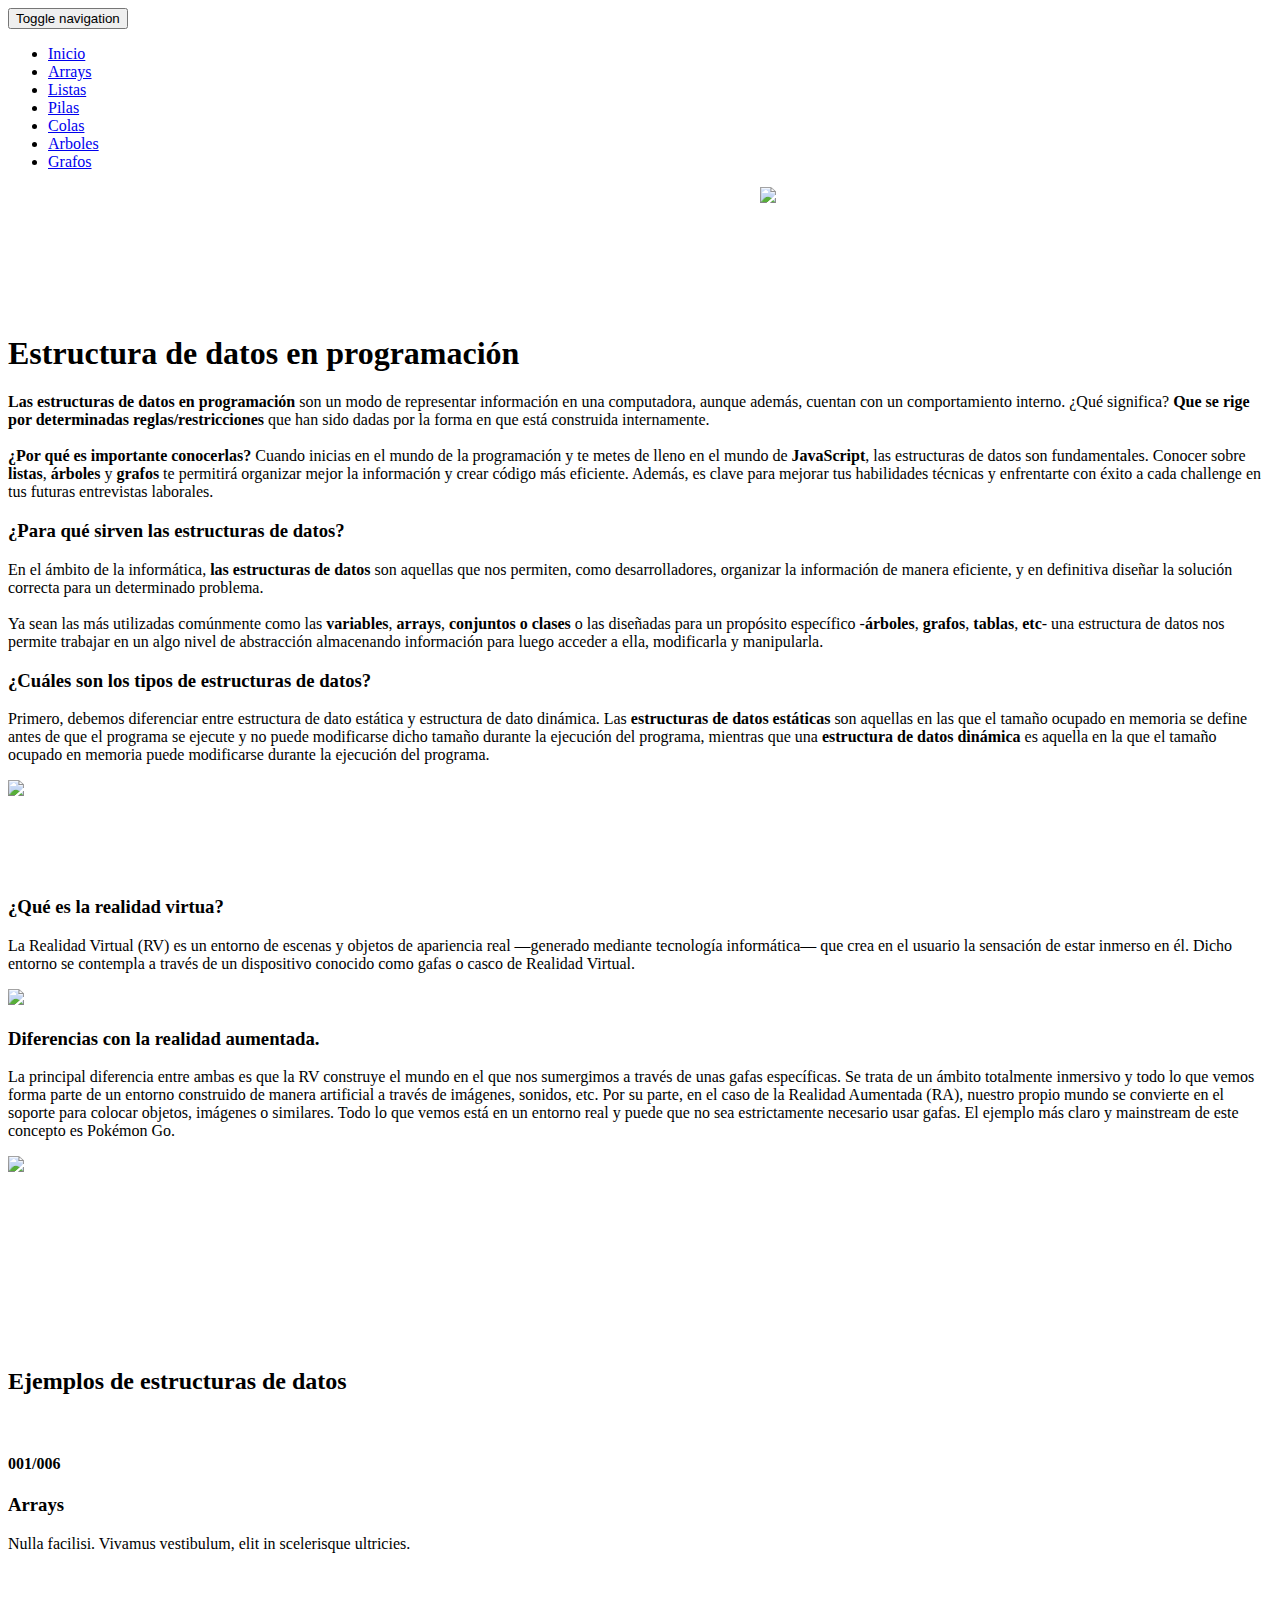
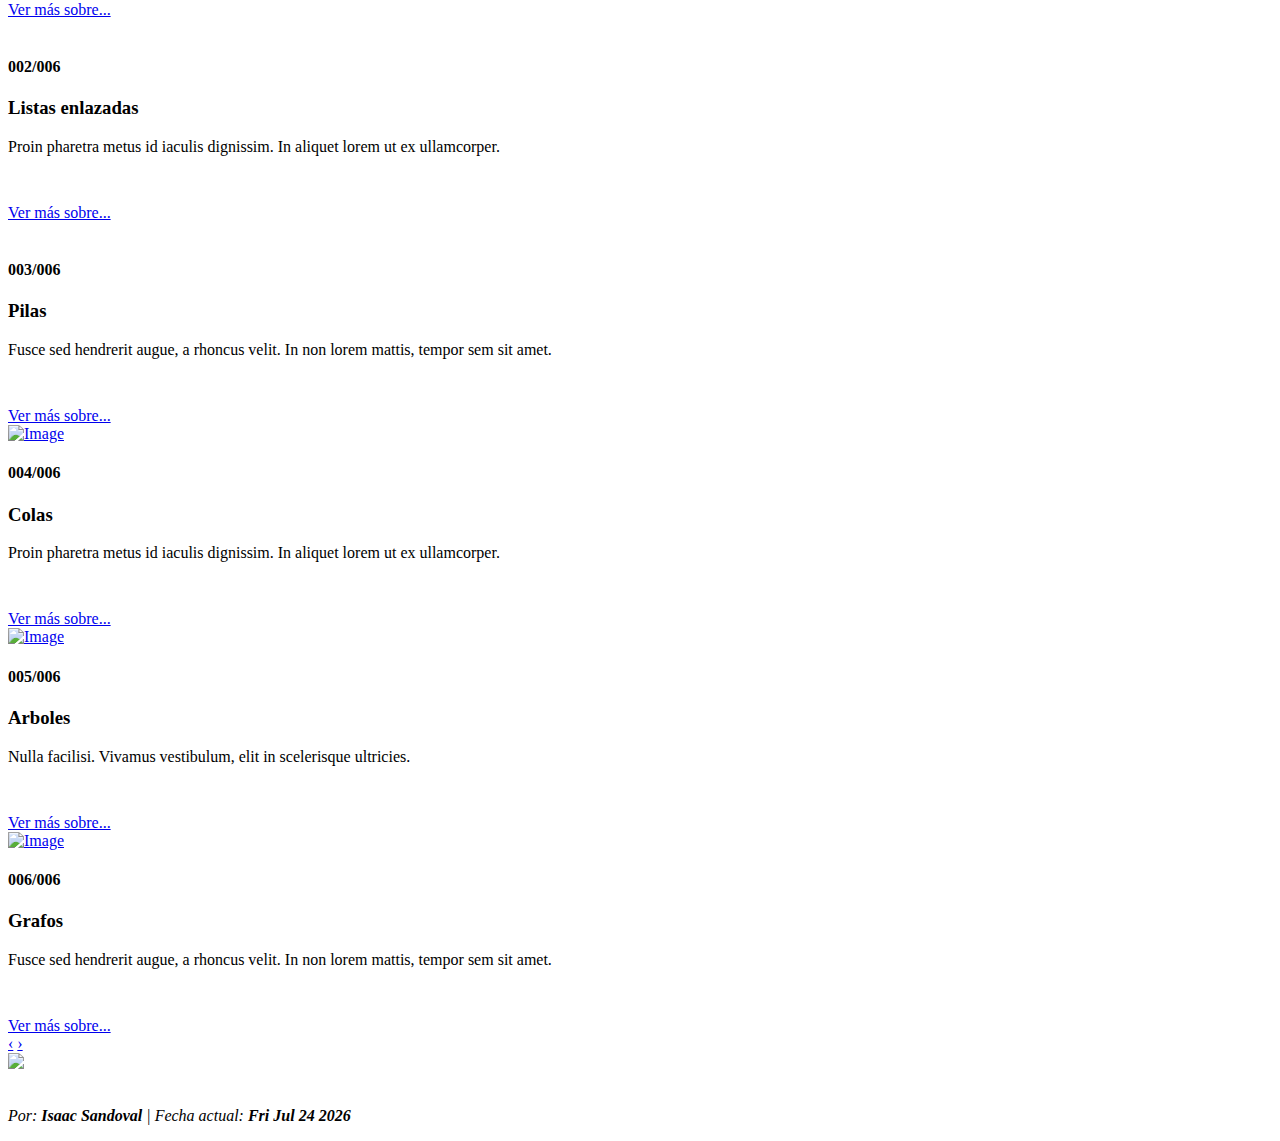
==== index.html @ bb797c1e "Update index.html" ====
<!DOCTYPE html>
<html lang="en">

<head>
  <meta charset="UTF-8">
  <meta content="IE=edge" http-equiv="X-UA-Compatible">
  <meta content="width=device-width,initial-scale=1" name="viewport">
  <meta content="description" name="description">
  <meta name="google" content="notranslate" />
  <meta content="Mashup templates have been developped by Orson.io team" name="author">

  <!-- Disable tap highlight on IE -->
  <meta name="msapplication-tap-highlight" content="no">
  <link rel="apple-touch-icon" sizes="180x180" href="./assets/apple-icon-180x180.png">
  <link href="assets/images/logo/inicio-logo.png" rel="icon">
  <title>Estructura de datos</title>
  <link href="assets/css/main.3f6952e4.css" rel="stylesheet">
</head>

<body class="">
  <div id="site-border-left"></div>
  <div id="site-border-right"></div>
  <div id="site-border-top"></div>
  <div id="site-border-bottom"></div>
  <!-- Add your content of header -->
  <header>

    <nav class="navbar  navbar-fixed-top navbar-default">
      <div class="container">
        <button type="button" class="navbar-toggle collapsed" data-toggle="collapse" data-target="#navbar-collapse"
          aria-expanded="false">
          <span class="sr-only">Toggle navigation</span>
          <span class="icon-bar"></span>
          <span class="icon-bar"></span>
          <span class="icon-bar"></span>
        </button>


        <div class="navbar barra navbar-default collapse navbar-collapse" id="navbar-collapse">
          <ul class="nav navbar-nav ">
            <li><a href="index.html" title="">Inicio</a></li>
            <li><a href="arrays.html" title="">Arrays</a></li>
            <li><a href="listas-enlazadas.html" title="">Listas</a></li>
            <li><a href="pilas.html" title="">Pilas</a></li>
            <li><a href="colas.html" title="">Colas</a></li>
            <li><a href="arboles.html" title="">Arboles</a></li>
            <li><a href="grafos.html" title="">Grafos</a></li>

          </ul>
          <div class="row" >
            <a style="margin-left: 47rem" href="index.html"><img style="width: 90px !important;"  src="assets/images/logo/inicio-logo.png"></a>
          </div>
        </div>
      </div>
    </nav>
  </header>
  <div class="section-container">
    <div class="container">
      <div class="row">
        <div class="col-sm-8 col-sm-offset-2 section-container-spacer">
          <div class="text-center" style="margin-top: 8rem;">
            <h1 class="h2">
              <b>Estructura de datos en programación</b>
            </h1>
          </div>
        </div>
      </div>
      <div>
        <div class="div-texto">
          <p class="p-pading"><b>Las estructuras de datos en programación</b> son un modo de representar información
            en una computadora, aunque además, cuentan con un comportamiento interno. ¿Qué significa? <b>Que se rige por
              determinadas
              reglas/restricciones</b> que han sido dadas por la forma en que está construida internamente. <br> <br>
            <b>¿Por qué es importante conocerlas? </b> Cuando inicias en el mundo de la programación y te metes de
            lleno en el
            mundo de <b>JavaScript</b>, las estructuras de datos son fundamentales. Conocer sobre <b>listas</b>,
            <b>árboles</b> y <b>grafos</b> te
            permitirá organizar mejor la información y crear código más eficiente. Además, es clave para mejorar tus
            habilidades técnicas y enfrentarte con éxito a cada challenge en tus futuras entrevistas laborales.
          </p>

          <div class="centro">
            <h3>¿Para qué sirven las estructuras de datos?</h3>
          </div>
          <p class="justificado">
            En el ámbito de la informática, <b>las estructuras de datos</b> son aquellas que nos
            permiten,
            como
            desarrolladores, organizar la información de manera eficiente, y en definitiva diseñar la solución
            correcta
            para un determinado problema. <br><br>
            Ya sean las más utilizadas comúnmente como las <b>variables</b>, <b>arrays</b>, <b>conjuntos o clases</b>
            o las diseñadas para
            un propósito específico -<b>árboles</b>, <b>grafos</b>, <b>tablas</b>, <b>etc</b>- una estructura de datos
            nos permite trabajar en un
            algo nivel de abstracción almacenando información para luego acceder a ella, modificarla y manipularla.
          </p>
          <div class="centro">
            <h3>¿Cuáles son los tipos de estructuras de datos?</h3>
          </div>
          <p class="justificado">Primero, debemos diferenciar entre estructura de dato estática y estructura de dato
            dinámica.
            Las <b>estructuras de datos estáticas</b> son aquellas en las que el tamaño ocupado en memoria se define
            antes de
            que el programa se ejecute y no puede modificarse dicho tamaño durante la ejecución del programa, mientras
            que una <b>estructura de datos dinámica</b> es aquella en la que el tamaño ocupado en memoria puede
            modificarse
            durante la ejecución del programa.
          </p>
          <div class="row">
            <a class="black-image-project-hover">
              <img class="img-responsive" style="margin: auto;"
                src="https://www.researchgate.net/profile/Luis-Lopez-72/publication/348693404/figure/fig3/AS:983005350875142@1611378147493/Figura-9-Estructuras-de-datos-representadas-como-bloques.ppm">
            </a>
          </div>

          <h3 class="centro" style="margin-top: 6rem;">¿Qué es la realidad virtua? </h3>
          <p class="justificado">La Realidad Virtual (RV) es un entorno de escenas y objetos de apariencia real
            —generado mediante
            tecnología informática— que crea en el usuario la sensación de estar inmerso en él. Dicho entorno se
            contempla a través de un dispositivo conocido como gafas o casco de Realidad Virtual.</p>

          <div class="row">
            <a class="black-image-project-hover">
              <img src="assets/images/logo/vr.png" class="img-responsive">
            </a>
          </div>

          <h3 class="centro">Diferencias con la realidad aumentada.</h3>
          <p class="justificado">La principal diferencia entre ambas es que la RV construye el mundo en el que nos
            sumergimos a través de
            unas gafas específicas. Se trata de un ámbito totalmente inmersivo y todo lo que vemos forma parte de un
            entorno construido de manera artificial a través de imágenes, sonidos, etc. Por su parte, en el caso de la
            Realidad Aumentada (RA), nuestro propio mundo se convierte en el soporte para colocar objetos, imágenes o
            similares. Todo lo que vemos está en un entorno real y puede que no sea estrictamente necesario usar gafas.
            El ejemplo más claro y mainstream de este concepto es Pokémon Go.</p>

          <div class="row">
            <a class="black-image-project-hover">
              <img src="https://www.iberdrola.com/wcorp/gc/prod/es_ES/estaticos/Realidad-Aumentada/imagen_bottom.png" class="img-responsive">
            </a>
          </div>
        </div>
        <div class="ejemplo">
          <h2 class="centro2" style="margin-top: 12rem;">Ejemplos de estructuras de datos</h2>
        </div>
        <div class="col-md-12">
          <div id="myCarousel" class="carousel slide projects-carousel">
            <!-- Carousel items -->
            <div class="carousel-inner">
              <div class="item active">
                <div class="row">
                  <div class="col-sm-4">

                    <a href="arrays.html" title="" class="black-image-project-hover">
                      <img
                        src="https://media.istockphoto.com/photos/multiple-database-is-placed-on-relational-database-tables-with-server-picture-id1400467161?b=1&k=20&m=1400467161&s=170667a&w=0&h=PaIQNqBT82xvbdbzYXFxw0TAxj-LkESXUKv31RXuTbs="
                        alt="" class="img-responsive">
                    </a>
                    <div class="card-container card-container-lg">
                      <h4>001/006</h4>
                      <h3 class="centro">Arrays</h3>
                      <p style="margin-bottom: 3rem;">Nulla facilisi. Vivamus vestibulum, elit in scelerisque ultricies.
                      </p>
                      <a href="arrays.html" title="" class="btn btn-default">Ver más
                        sobre...</a>
                    </div>
                  </div>
                  <div class="col-sm-4">
                    <a href="listas-enlazadas.html" title="" class="black-image-project-hover">
                      <img src="https://miro.medium.com/max/1200/1*Ut55XNszCQPxCG9qaEQfAw.png" alt=""
                        class="img-responsive">
                    </a>
                    <div class="card-container card-container-lg">
                      <h4>002/006</h4>
                      <h3 class="centro">Listas enlazadas</h3>
                      <p style="margin-bottom: 3rem;">Proin pharetra metus id iaculis dignissim. In aliquet lorem ut ex
                        ullamcorper.</p>
                      <a href="listas-enlazadas.html" title="" class="btn btn-default">Ver más
                        sobre...</a>
                    </div>
                  </div>
                  <div class="col-sm-4">
                    <a href="pilas.html" title="" class="black-image-project-hover">
                      <img
                        src="https://images.unsplash.com/photo-1613068687893-5e85b4638b56?ixlib=rb-1.2.1&ixid=MnwxMjA3fDB8MHxzZWFyY2h8NHx8ZGF0YWJhc2V8ZW58MHx8MHx8&w=1000&q=80"
                        alt="" class="img-responsive">
                    </a>
                    <div class="card-container card-container-lg">
                      <h4>003/006</h4>
                      <h3 class="centro">Pilas</h3>
                      <p style="margin-bottom: 3rem;">Fusce sed hendrerit augue, a rhoncus velit. In non lorem mattis,
                        tempor sem sit amet.</p>
                      <a style="padding: auto;" href="pilas.html" class="btn btn-default">Ver
                        más sobre...</a>
                    </div>
                  </div>

                </div>
                <!--/row-->
              </div>
              <!--/item-->
              <div class="item">
                <div class="row">
                  <div class="col-sm-4">
                    <a href="colas.html" class="black-image-project-hover">
                      <img
                        src="https://media.istockphoto.com/photos/database-or-network-server-concept-picture-id1288255759?b=1&k=20&m=1288255759&s=170667a&w=0&h=1cABW4uw2GTwvx0Z85exPGpWXwcSqcLdcgt5dcajSo0="
                        alt="Image" class="img-responsive">
                    </a>
                    <div class="card-container">
                      <h4>004/006</h4>
                      <h3 class="centro">Colas</h3>
                      <p style="margin-bottom: 3rem;">Proin pharetra metus id iaculis dignissim. In aliquet lorem ut ex
                        ullamcorper.</p>
                      <a href="colas.html" class="btn btn-default">Ver más sobre...</a>
                    </div>
                  </div>
                  <div class="col-sm-4">
                    <a href="arboles.html" class="black-image-project-hover">
                      <img
                        src="https://toidicodedao.files.wordpress.com/2017/11/managed-server-hosting-your-server-in-the-cloud-523968604.jpg"
                        alt="Image" class="img-responsive">
                    </a>
                    <div class="card-container">
                      <h4>005/006</h4>
                      <h3 class="centro">Arboles</h3>
                      <p style="margin-bottom: 3rem;">Nulla facilisi. Vivamus vestibulum, elit in scelerisque ultricies.
                      </p>
                      <a href="arboles.html" class="btn btn-default">Ver más sobre...</a>
                    </div>
                  </div>

                  <div class="col-sm-4">
                    <a href="grafos.html" class="black-image-project-hover">
                      <img
                        src="https://1.bp.blogspot.com/-9JnLH7Yg5oA/X7N5xVO8b_I/AAAAAAAAPUU/npyqUVO_gkwZbZX1SzM0DEIHLzKmL3CSgCLcBGAsYHQ/s517/istockphoto-1197646065-170667a.jpg"
                        alt="Image" class="img-responsive">
                    </a>
                    <div class="card-container">
                      <h4>006/006</h4>
                      <h3 class="centro">Grafos</h3>
                      <p style="margin-bottom: 3rem;">Fusce sed hendrerit augue, a rhoncus velit. In non lorem mattis,
                        tempor sem sit amet.</p>
                      <a href="grafos.html" class="btn btn-default">Ver más sobre...</a>
                    </div>
                  </div>
                </div>
                <!--/row-->
              </div>
              <!--/item-->
            </div>
            <!--/carousel-inner-->
            <a class="left carousel-control" href="#myCarousel" data-slide="prev">‹</a>
            <a class="right carousel-control" href="#myCarousel" data-slide="next">›</a>
          </div>
          <!--/myCarousel-->
        </div>
      </div>
    </div>
  </div>
  <footer class="footer-container text-center">
    <div class="container">
      <div class="row">
      </div>
      <div class="col-xs-12">
        <a href="index.html" title=""><img src="assets/images/logo/inicio-logo.png" style="width: 90px;"></a>
        <p>
          <br>
          <script>
            const d = new Date();
            let text = d.toDateString();
            document.write(`<i> Por: <b>Isaac Sandoval</b> | Fecha actual: <b>${text}<b/></i>`)
          </script>
        </p>
      </div>
    </div>
  </footer>
  <script>
    document.addEventListener("DOMContentLoaded", function (event) {
      navActivePage();
    });
  </script>



  <!-- Google Analytics: change UA-XXXXX-X to be your site's ID 

<script>
  (function (i, s, o, g, r, a, m) {
    i['GoogleAnalyticsObject'] = r; i[r] = i[r] || function () {
      (i[r].q = i[r].q || []).push(arguments)
    }, i[r].l = 1 * new Date(); a = s.createElement(o),
      m = s.getElementsByTagName(o)[0]; a.async = 1; a.src = g; m.parentNode.insertBefore(a, m)
  })(window, document, 'script', '//www.google-analytics.com/analytics.js', 'ga');
  ga('create', 'UA-XXXXX-X', 'auto');
  ga('send', 'pageview');
</script>

-->
  <script type="text/javascript" src="assets/js/main.70a66962.js"></script>
</body>

</html>
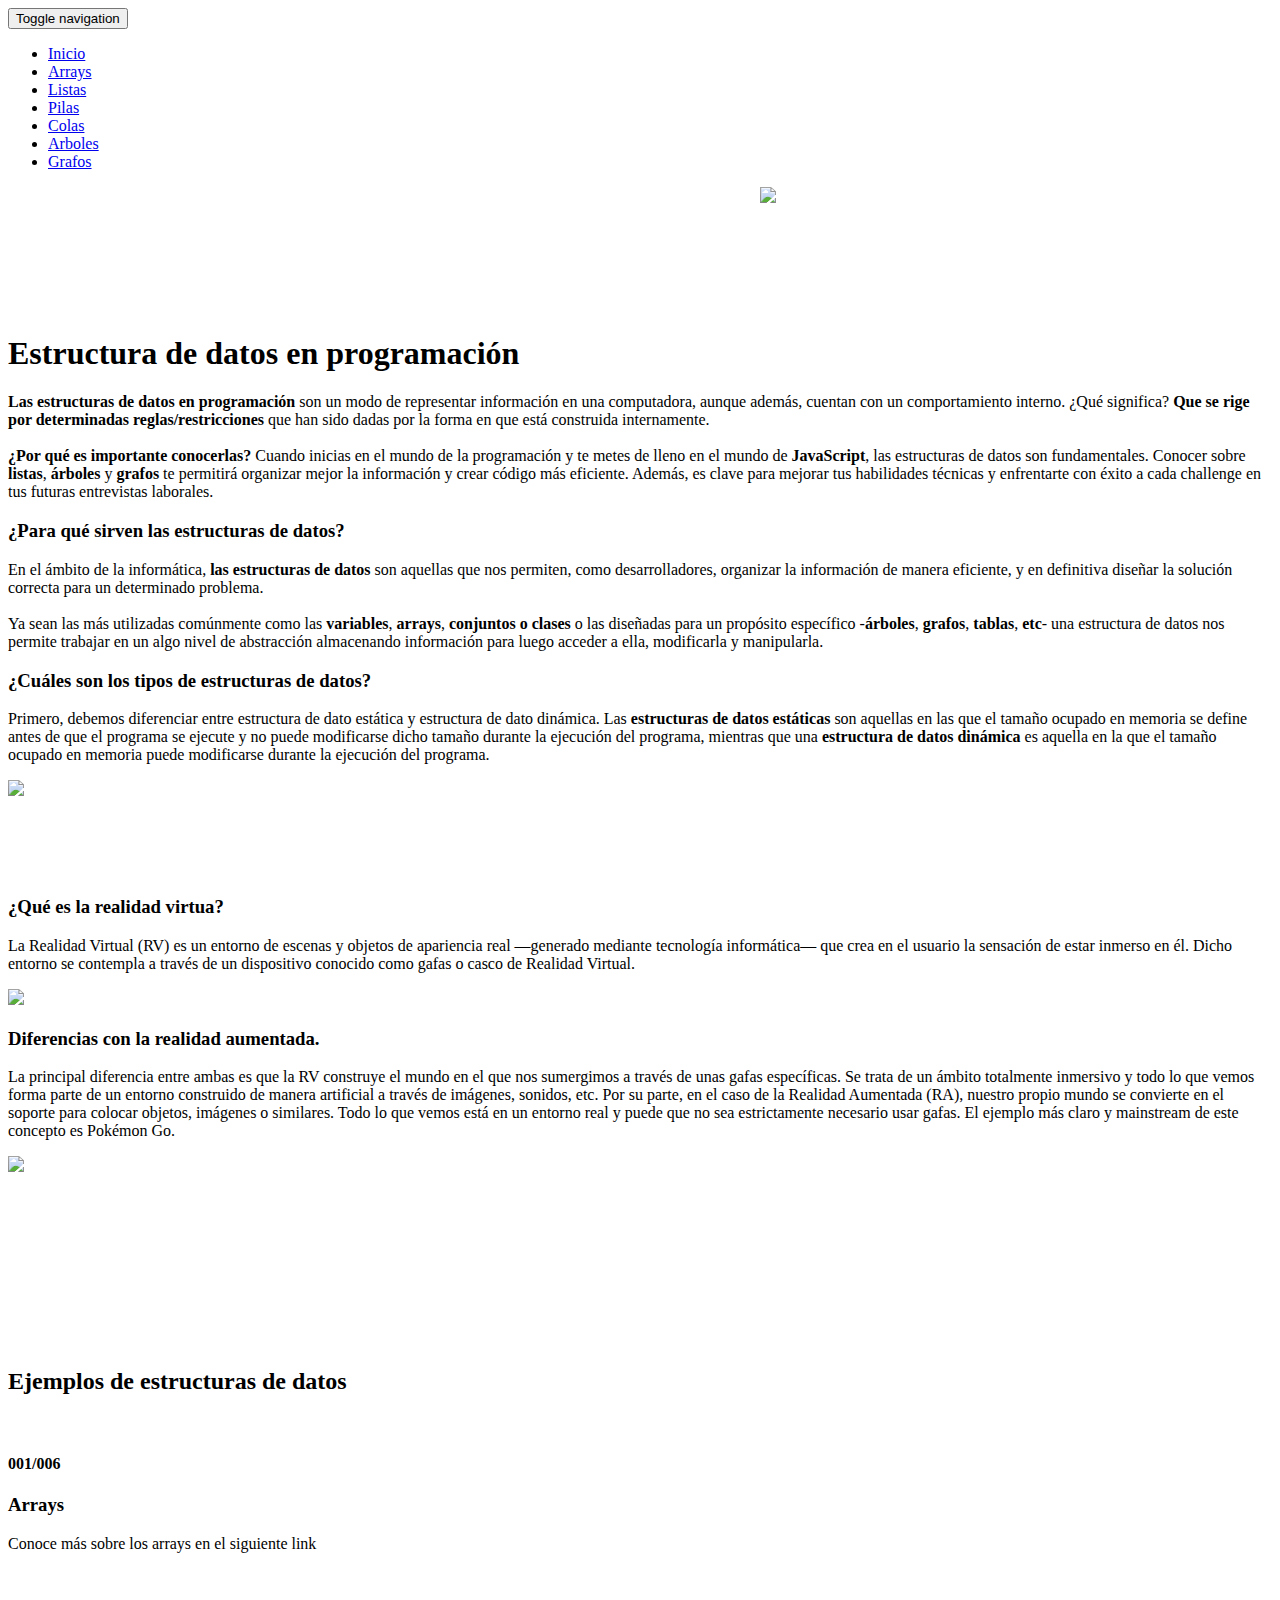
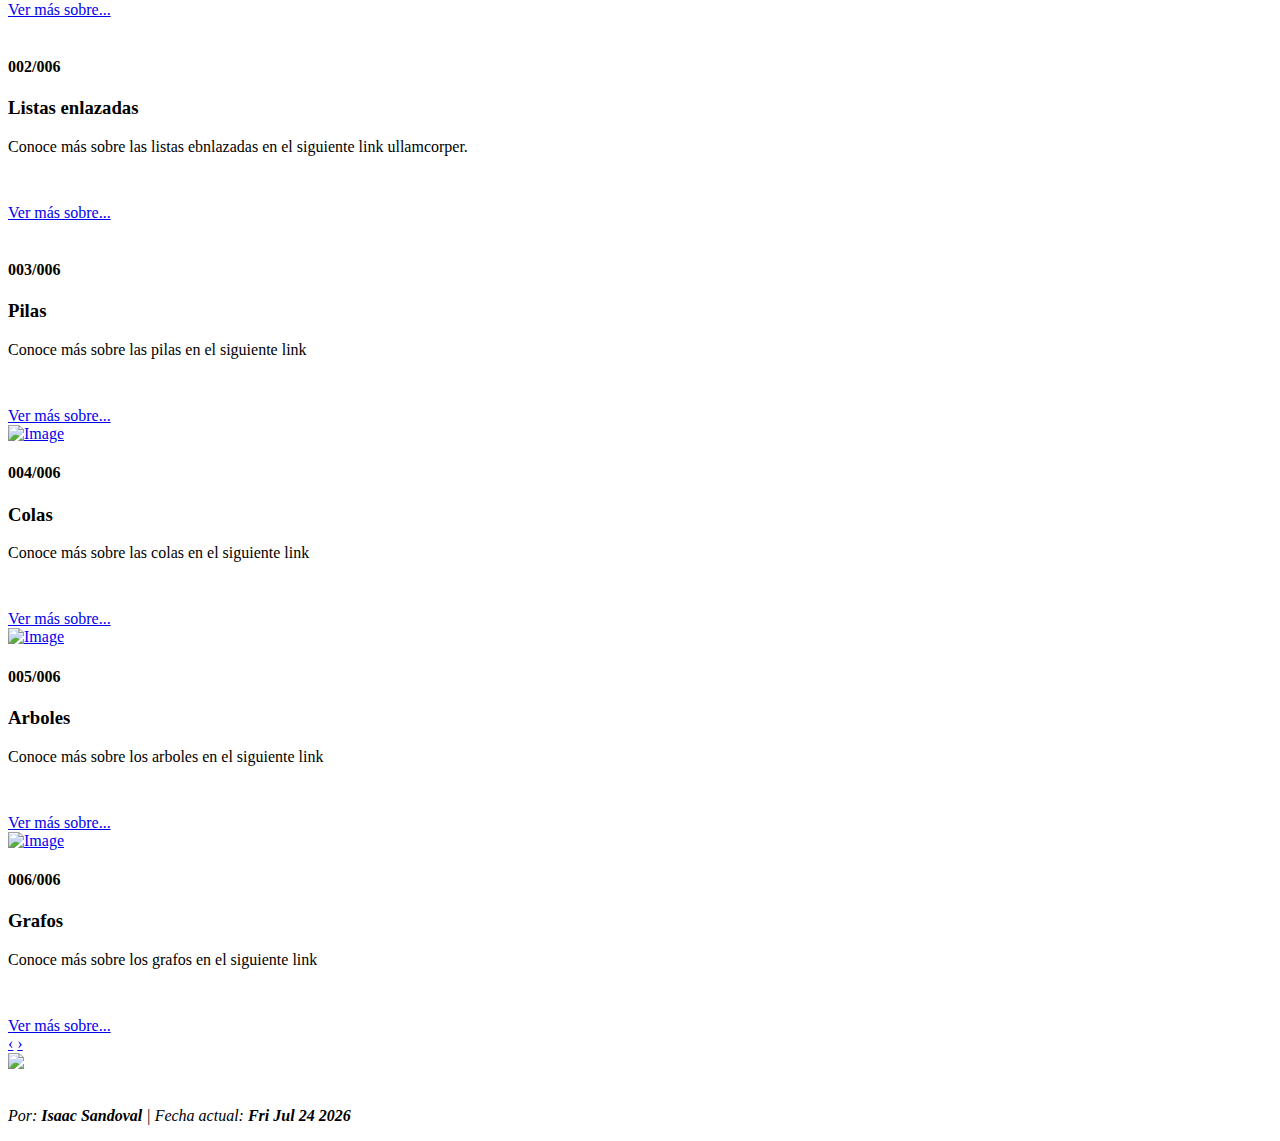
==== commit 7db9b8b6: "Update index.html" ====
--- a/index.html
+++ b/index.html
@@ -160,7 +160,7 @@
                     <div class="card-container card-container-lg">
                       <h4>001/006</h4>
                       <h3 class="centro">Arrays</h3>
-                      <p style="margin-bottom: 3rem;">Nulla facilisi. Vivamus vestibulum, elit in scelerisque ultricies.
+                      <p style="margin-bottom: 3rem;">Conoce más sobre los arrays en el siguiente link
                       </p>
                       <a href="arrays.html" title="" class="btn btn-default">Ver más
                         sobre...</a>
@@ -174,7 +174,7 @@
                     <div class="card-container card-container-lg">
                       <h4>002/006</h4>
                       <h3 class="centro">Listas enlazadas</h3>
-                      <p style="margin-bottom: 3rem;">Proin pharetra metus id iaculis dignissim. In aliquet lorem ut ex
+                      <p style="margin-bottom: 3rem;">Conoce más sobre las listas ebnlazadas en el siguiente link
                         ullamcorper.</p>
                       <a href="listas-enlazadas.html" title="" class="btn btn-default">Ver más
                         sobre...</a>
@@ -189,8 +189,7 @@
                     <div class="card-container card-container-lg">
                       <h4>003/006</h4>
                       <h3 class="centro">Pilas</h3>
-                      <p style="margin-bottom: 3rem;">Fusce sed hendrerit augue, a rhoncus velit. In non lorem mattis,
-                        tempor sem sit amet.</p>
+                      <p style="margin-bottom: 3rem;">Conoce más sobre las pilas en el siguiente link</p>
                       <a style="padding: auto;" href="pilas.html" class="btn btn-default">Ver
                         más sobre...</a>
                     </div>
@@ -211,8 +210,7 @@
                     <div class="card-container">
                       <h4>004/006</h4>
                       <h3 class="centro">Colas</h3>
-                      <p style="margin-bottom: 3rem;">Proin pharetra metus id iaculis dignissim. In aliquet lorem ut ex
-                        ullamcorper.</p>
+                      <p style="margin-bottom: 3rem;">Conoce más sobre las colas en el siguiente link</p>
                       <a href="colas.html" class="btn btn-default">Ver más sobre...</a>
                     </div>
                   </div>
@@ -225,7 +223,7 @@
                     <div class="card-container">
                       <h4>005/006</h4>
                       <h3 class="centro">Arboles</h3>
-                      <p style="margin-bottom: 3rem;">Nulla facilisi. Vivamus vestibulum, elit in scelerisque ultricies.
+                      <p style="margin-bottom: 3rem;">Conoce más sobre los arboles en el siguiente link
                       </p>
                       <a href="arboles.html" class="btn btn-default">Ver más sobre...</a>
                     </div>
@@ -240,8 +238,7 @@
                     <div class="card-container">
                       <h4>006/006</h4>
                       <h3 class="centro">Grafos</h3>
-                      <p style="margin-bottom: 3rem;">Fusce sed hendrerit augue, a rhoncus velit. In non lorem mattis,
-                        tempor sem sit amet.</p>
+                      <p style="margin-bottom: 3rem;">Conoce más sobre los grafos en el siguiente link</p>
                       <a href="grafos.html" class="btn btn-default">Ver más sobre...</a>
                     </div>
                   </div>
